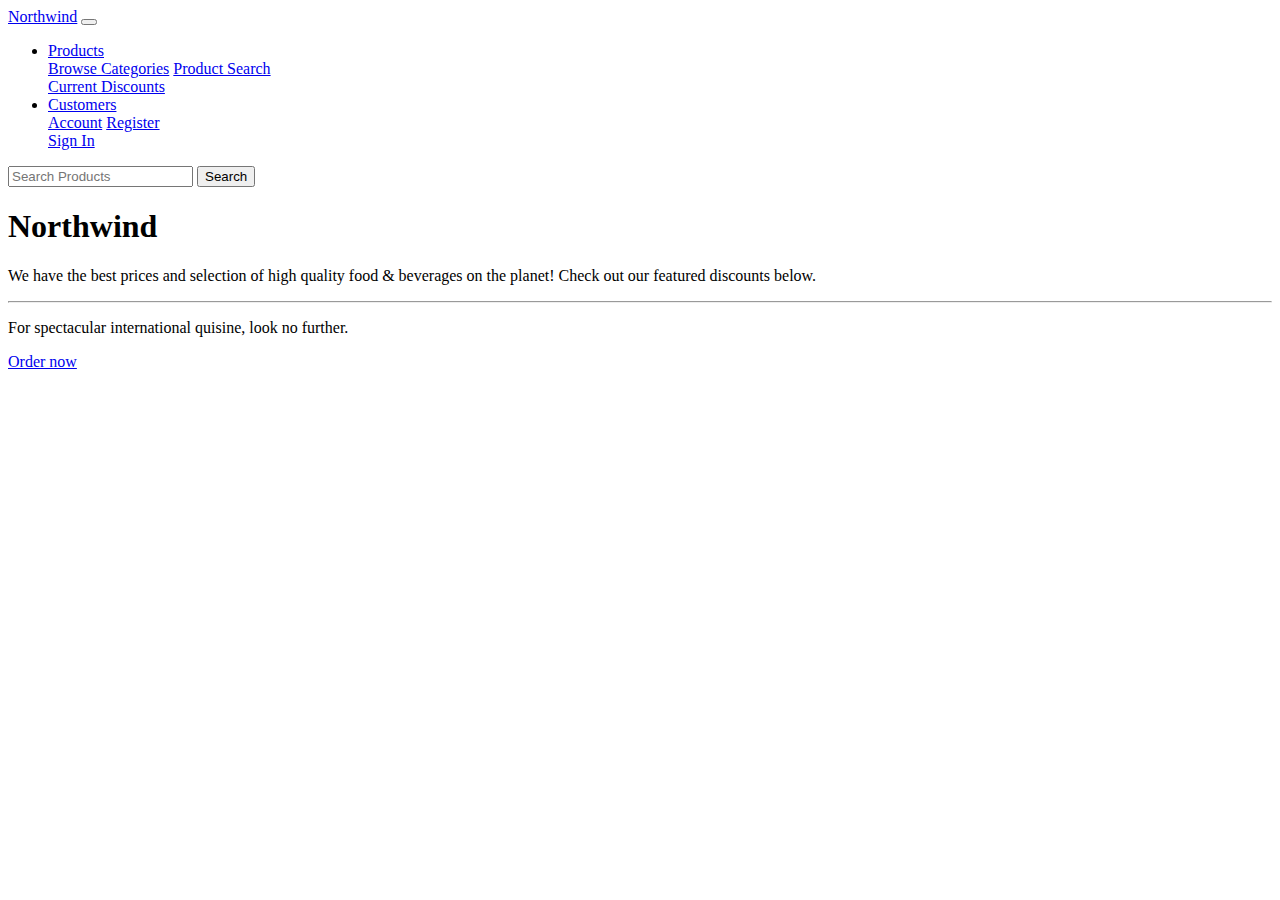
==== index.html @ 4967e8d9 "Create index.html" ====
<!DOCTYPE html>
<html lang="en">
<head>
    <meta charset="UTF-8">
    <meta http-equiv="X-UA-Compatible" content="IE=edge">
    <meta name="viewport" content="width=device-width, initial-scale=1.0">
    <title>Northwind</title>
    
    <!-- font awesome -->
    <link rel="stylesheet" href="https://use.fontawesome.com/releases/v5.6.3/css/all.css" integrity="sha384-UHRtZLI+pbxtHCWp1t77Bi1L4ZtiqrqD80Kn4Z8NTSRyMA2Fd33n5dQ8lWUE00s/" crossorigin="anonymous">
    <!-- bootstrap css -->    
    <link rel="stylesheet" href="bootstrap.min.css">
    <!-- <link rel="stylesheet" href="https://cdn.jsdelivr.net/npm/bootstrap@4.6.1/dist/css/bootstrap.min.css" integrity="sha384-zCbKRCUGaJDkqS1kPbPd7TveP5iyJE0EjAuZQTgFLD2ylzuqKfdKlfG/eSrtxUkn" crossorigin="anonymous"> -->
    <!-- google font -->
    <style>
        @import url('https://fonts.googleapis.com/css2?family=Rubik+Beastly&display=swap');
    </style>
</head>
<body>
    <!-- navbar -->
    <nav class="navbar navbar-expand-md navbar-dark bg-dark">
         <a class="navbar-brand" href="#"><i class="far fa-compass"></i> Northwind</a>
         <button class="navbar-toggler" type="button" data-toggle="collapse" data-target="#navbarSupportedContent" aria-controls="navbarSupportedContent" aria-expanded="false" aria-label="Toggle navigation">
            <span class="navbar-toggler-icon"></span>
        </button>
        <div class="collapse navbar-collapse" id="navbarSupportedContent">
            <ul class="navbar-nav mr-auto">
                <li class="nav-item dropdown">
                    <a class="nav-link dropdown-toggle" href="#" id="productDropdown" role="button" data-toggle="dropdown" aria-haspopup="true" aria-expanded="false">
                        <i class="fab fa-product-hunt"></i>
                        Products
                    </a>
                    <div class="dropdown-menu" aria-labelledby="productDropdown">
                        <a class="dropdown-item" href="#"><i class="fas fa-layer-group"></i> Browse Categories</a>
                        <a class="dropdown-item" href="#"><i class="fas fa-search"></i> Product Search</a>
                        <div class="dropdown-divider"></div>
                        <a class="dropdown-item" href="#"><i class="fas fa-tag"></i> Current Discounts</a>
                    </div>
                </li>
                <li class="nav-item dropdown">
                    <a class="nav-link dropdown-toggle" href="#" id="productCustomers" role="button" data-toggle="dropdown" aria-haspopup="true" aria-expanded="false">
                        <i class="fas fa-user-friends"></i>
                        Customers
                    </a>
                    <div class="dropdown-menu" aria-labelledby="productDropdown">
                        <a class="dropdown-item" href="#"><i class="fas fa-user"></i> Account</a>
                        <a class="dropdown-item" href="#"><i class="far fa-registered"></i> Register</a>
                        <div class="dropdown-divider"></div>
                        <a class="dropdown-item" href="#"><i class="fas fa-sign-in-alt"></i> Sign In</a>
                    </div>
                </li>
            </ul>
            <form class="form-inline ml-auto d-none d-md-block">
                <input class="form-control mr-sm-2" type="search" placeholder="Search Products" aria-label="Search">
                <button class="btn btn-danger my-2 my-sm-0" type="submit"><i class="fas fa-search"></i><span class="sr-only">Search</span></button>
            </form>
        </div>
       
    </nav>
     <!-- container -->
     <div class="container-fluid">
        <!-- jumbotron -->
        <div class="jumbotron">
            <h1 class="display-4 logo">Northwind</h1>
            <p class="lead">We have the best prices and selection of high quality food &amp; beverages on the planet! Check out our featured discounts below.</p>
            <hr class="my-4">
            <p>For spectacular international quisine, look no further.</p>
            <a class="btn btn-outline-primary btn-lg" href="#" role="button">Order now <i class="fas fa-angle-double-right"></i></a>
        </div>
<!-- jQuery -->
<script src="https://cdn.jsdelivr.net/npm/jquery@3.5.1/dist/jquery.slim.min.js" integrity="sha384-DfXdz2htPH0lsSSs5nCTpuj/zy4C+OGpamoFVy38MVBnE+IbbVYUew+OrCXaRkfj" crossorigin="anonymous"></script>
<!-- Bootstrap js -->
<script src="https://cdn.jsdelivr.net/npm/bootstrap@4.6.1/dist/js/bootstrap.bundle.min.js" integrity="sha384-fQybjgWLrvvRgtW6bFlB7jaZrFsaBXjsOMm/tB9LTS58ONXgqbR9W8oWht/amnpF" crossorigin="anonymous"></script>
</body>
</html>
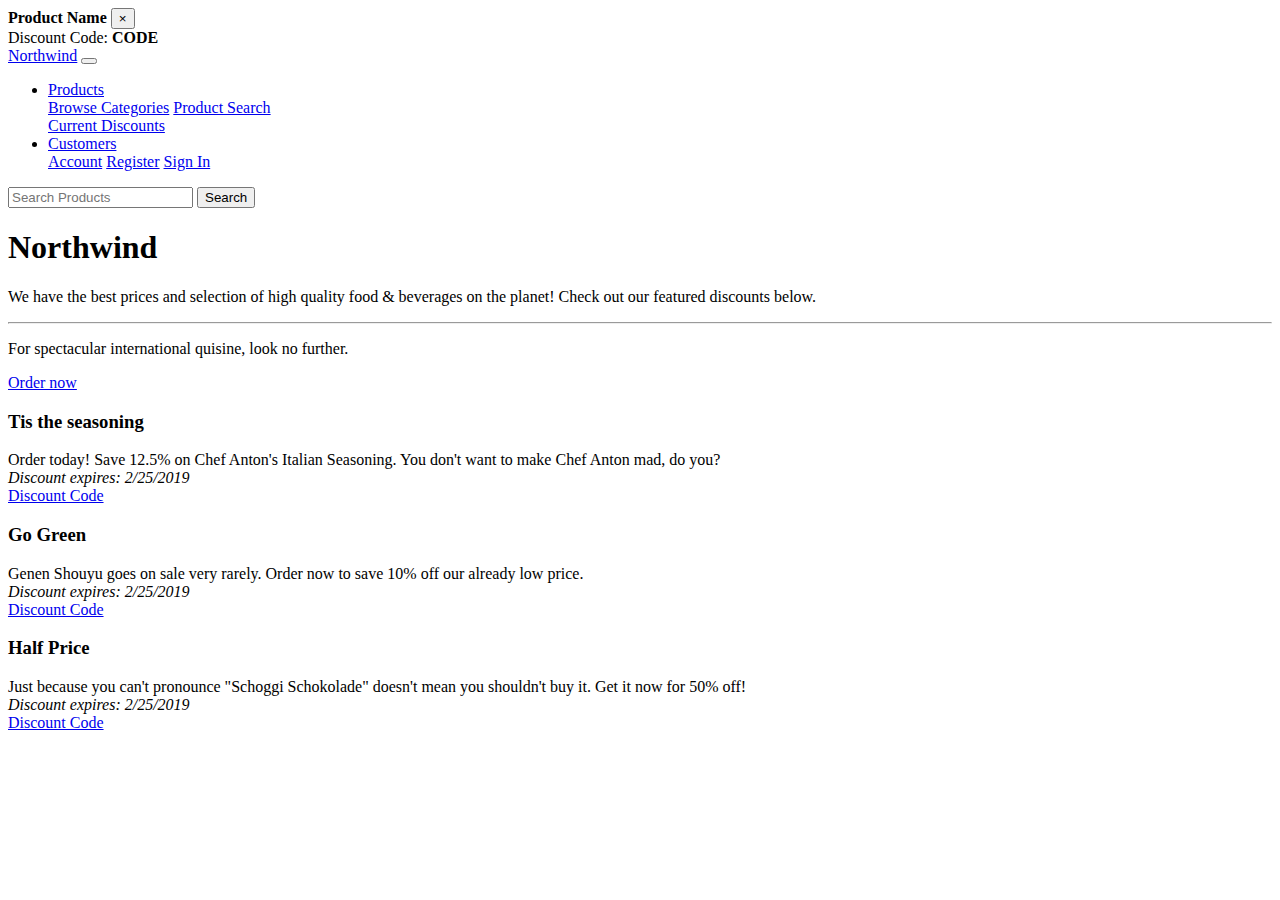
==== commit ab5c51bf: "Mod 2 Changes" ====
--- a/index.html
+++ b/index.html
@@ -1,75 +1,116 @@
 <!DOCTYPE html>
-<html lang="en">
+<html>
 <head>
-    <meta charset="UTF-8">
-    <meta http-equiv="X-UA-Compatible" content="IE=edge">
-    <meta name="viewport" content="width=device-width, initial-scale=1.0">
+    <meta charset="utf-8" />
+    <meta name="viewport" content="width=device-width">
     <title>Northwind</title>
-    
+    <!-- bootstrap -->
+    <link rel="stylesheet" href="https://stackpath.bootstrapcdn.com/bootstrap/4.2.1/css/bootstrap.min.css" integrity="sha384-GJzZqFGwb1QTTN6wy59ffF1BuGJpLSa9DkKMp0DgiMDm4iYMj70gZWKYbI706tWS" crossorigin="anonymous">
+    <!--<link href="css/bootstrap-custom.min.css" rel="stylesheet" />-->
     <!-- font awesome -->
     <link rel="stylesheet" href="https://use.fontawesome.com/releases/v5.6.3/css/all.css" integrity="sha384-UHRtZLI+pbxtHCWp1t77Bi1L4ZtiqrqD80Kn4Z8NTSRyMA2Fd33n5dQ8lWUE00s/" crossorigin="anonymous">
-    <!-- bootstrap css -->    
-    <link rel="stylesheet" href="bootstrap.min.css">
-    <!-- <link rel="stylesheet" href="https://cdn.jsdelivr.net/npm/bootstrap@4.6.1/dist/css/bootstrap.min.css" integrity="sha384-zCbKRCUGaJDkqS1kPbPd7TveP5iyJE0EjAuZQTgFLD2ylzuqKfdKlfG/eSrtxUkn" crossorigin="anonymous"> -->
     <!-- google font -->
-    <style>
-        @import url('https://fonts.googleapis.com/css2?family=Rubik+Beastly&display=swap');
-    </style>
+    <link href="https://fonts.googleapis.com/css?family=Lato" rel="stylesheet">
+    <!-- custom css -->
+    <link href="css/client.css" rel="stylesheet" />
 </head>
 <body>
+    <!-- toast -->
+    <div id="toast" class="toast">
+        <div class="toast-header">
+            <strong class="mr-auto" id="product">Product Name</strong>
+            <button type="button" class="ml-2 mb-1 close" data-dismiss="toast" aria-label="Close">
+                <span aria-hidden="true">&times;</span>
+            </button>
+        </div>
+        <div class="toast-body">
+            Discount Code: <strong id="code">CODE</strong>
+        </div>
+    </div>
     <!-- navbar -->
     <nav class="navbar navbar-expand-md navbar-dark bg-dark">
-         <a class="navbar-brand" href="#"><i class="far fa-compass"></i> Northwind</a>
-         <button class="navbar-toggler" type="button" data-toggle="collapse" data-target="#navbarSupportedContent" aria-controls="navbarSupportedContent" aria-expanded="false" aria-label="Toggle navigation">
+        <a class="navbar-brand" href="#"><i class="far fa-compass"></i> Northwind</a>
+        <button class="navbar-toggler" type="button" data-toggle="collapse" data-target="#navbarSupportedContent" aria-controls="navbarSupportedContent" aria-expanded="false" aria-label="Toggle navigation">
             <span class="navbar-toggler-icon"></span>
         </button>
         <div class="collapse navbar-collapse" id="navbarSupportedContent">
             <ul class="navbar-nav mr-auto">
                 <li class="nav-item dropdown">
                     <a class="nav-link dropdown-toggle" href="#" id="productDropdown" role="button" data-toggle="dropdown" aria-haspopup="true" aria-expanded="false">
-                        <i class="fab fa-product-hunt"></i>
-                        Products
+                        <i class="fas fa-database"></i> Products
                     </a>
                     <div class="dropdown-menu" aria-labelledby="productDropdown">
-                        <a class="dropdown-item" href="#"><i class="fas fa-layer-group"></i> Browse Categories</a>
+                        <a class="dropdown-item" href="#"><i class="fas fa-list-ul"></i> Browse Categories</a>
                         <a class="dropdown-item" href="#"><i class="fas fa-search"></i> Product Search</a>
                         <div class="dropdown-divider"></div>
-                        <a class="dropdown-item" href="#"><i class="fas fa-tag"></i> Current Discounts</a>
+                        <a class="dropdown-item" href="#"><i class="fas fa-tags"></i> Current Discounts</a>
                     </div>
                 </li>
                 <li class="nav-item dropdown">
-                    <a class="nav-link dropdown-toggle" href="#" id="productCustomers" role="button" data-toggle="dropdown" aria-haspopup="true" aria-expanded="false">
-                        <i class="fas fa-user-friends"></i>
-                        Customers
+                    <a class="nav-link dropdown-toggle" href="#" id="customerDropdown" role="button" data-toggle="dropdown" aria-haspopup="true" aria-expanded="false">
+                        <i class="fas fa-users"></i> Customers
                     </a>
-                    <div class="dropdown-menu" aria-labelledby="productDropdown">
+                    <div class="dropdown-menu" aria-labelledby="customerDropdown">
                         <a class="dropdown-item" href="#"><i class="fas fa-user"></i> Account</a>
-                        <a class="dropdown-item" href="#"><i class="far fa-registered"></i> Register</a>
-                        <div class="dropdown-divider"></div>
+                        <a class="dropdown-item" href="#"><i class="far fa-address-card"></i> Register</a>
                         <a class="dropdown-item" href="#"><i class="fas fa-sign-in-alt"></i> Sign In</a>
                     </div>
                 </li>
             </ul>
             <form class="form-inline ml-auto d-none d-md-block">
                 <input class="form-control mr-sm-2" type="search" placeholder="Search Products" aria-label="Search">
-                <button class="btn btn-danger my-2 my-sm-0" type="submit"><i class="fas fa-search"></i><span class="sr-only">Search</span></button>
+                <button class="btn btn-danger my-2 my-sm-0" type="submit"><i class="fas fa-search"></i><span class="sr-only"> Search</span></button>
             </form>
         </div>
-       
     </nav>
-     <!-- container -->
-     <div class="container-fluid">
+    <!-- container -->
+    <div class="container-fluid">
         <!-- jumbotron -->
-        <div class="jumbotron">
+        <div class="jumbotron mb-0">
             <h1 class="display-4 logo">Northwind</h1>
             <p class="lead">We have the best prices and selection of high quality food &amp; beverages on the planet! Check out our featured discounts below.</p>
             <hr class="my-4">
             <p>For spectacular international quisine, look no further.</p>
             <a class="btn btn-outline-primary btn-lg" href="#" role="button">Order now <i class="fas fa-angle-double-right"></i></a>
         </div>
-<!-- jQuery -->
-<script src="https://cdn.jsdelivr.net/npm/jquery@3.5.1/dist/jquery.slim.min.js" integrity="sha384-DfXdz2htPH0lsSSs5nCTpuj/zy4C+OGpamoFVy38MVBnE+IbbVYUew+OrCXaRkfj" crossorigin="anonymous"></script>
-<!-- Bootstrap js -->
-<script src="https://cdn.jsdelivr.net/npm/bootstrap@4.6.1/dist/js/bootstrap.bundle.min.js" integrity="sha384-fQybjgWLrvvRgtW6bFlB7jaZrFsaBXjsOMm/tB9LTS58ONXgqbR9W8oWht/amnpF" crossorigin="anonymous"></script>
+        <!-- grid -->
+        <div class="row">
+            <div class="col-md m-3 p-3 discounts">
+                <h3>Tis the seasoning</h3>
+                <div class="mb-4">
+                    Order today! Save 12.5% on Chef Anton's Italian Seasoning.
+                    You don't want to make Chef Anton mad, do you?
+                </div>
+                <i>Discount expires: 2/25/2019</i><br />
+                <a href="#" class="code" data-code="1234" data-product="Chef Anton's Italian Seasoning"><i class="far fa-hand-point-right"></i> Discount Code</a>
+            </div>
+            <div class="col-md m-3 p-3 discounts">
+                <h3>Go Green</h3>
+                <div class="mb-4">
+                    Genen Shouyu goes on sale very rarely. Order now to save 10%
+                    off our already low price.
+                </div>
+                <i>Discount expires: 2/25/2019</i><br />
+                <a href="#" class="code" data-code="2222" data-product="Genen Shouyu"><i class="far fa-hand-point-right"></i> Discount Code</a>
+            </div>
+            <div class="col-md m-3 p-3 discounts">
+                <h3>Half Price</h3>
+                <div class="mb-4">
+                    Just because you can't pronounce "Schoggi Schokolade" doesn't mean
+                    you shouldn't buy it. Get it now for 50% off!
+                </div>
+                <i>Discount expires: 2/25/2019</i><br />
+                <a href="#" class="code" data-code="2122" data-product="Schoggi Schokolade"><i class="far fa-hand-point-right"></i> Discount Code</a>
+            </div>
+        </div>
+    </div>
+    <!-- jQuery -->
+    <script src="https://code.jquery.com/jquery-3.3.1.slim.min.js" integrity="sha384-q8i/X+965DzO0rT7abK41JStQIAqVgRVzpbzo5smXKp4YfRvH+8abtTE1Pi6jizo" crossorigin="anonymous"></script>
+    <!-- popper -->
+    <script src="https://cdnjs.cloudflare.com/ajax/libs/popper.js/1.14.6/umd/popper.min.js" integrity="sha384-wHAiFfRlMFy6i5SRaxvfOCifBUQy1xHdJ/yoi7FRNXMRBu5WHdZYu1hA6ZOblgut" crossorigin="anonymous"></script>
+    <!-- bootstrap -->
+    <script src="https://stackpath.bootstrapcdn.com/bootstrap/4.2.1/js/bootstrap.min.js" integrity="sha384-B0UglyR+jN6CkvvICOB2joaf5I4l3gm9GU6Hc1og6Ls7i6U/mkkaduKaBhlAXv9k" crossorigin="anonymous"></script>
+    <!-- custom js-->
+    <script src="js/client.js"></script>
 </body>
 </html>
